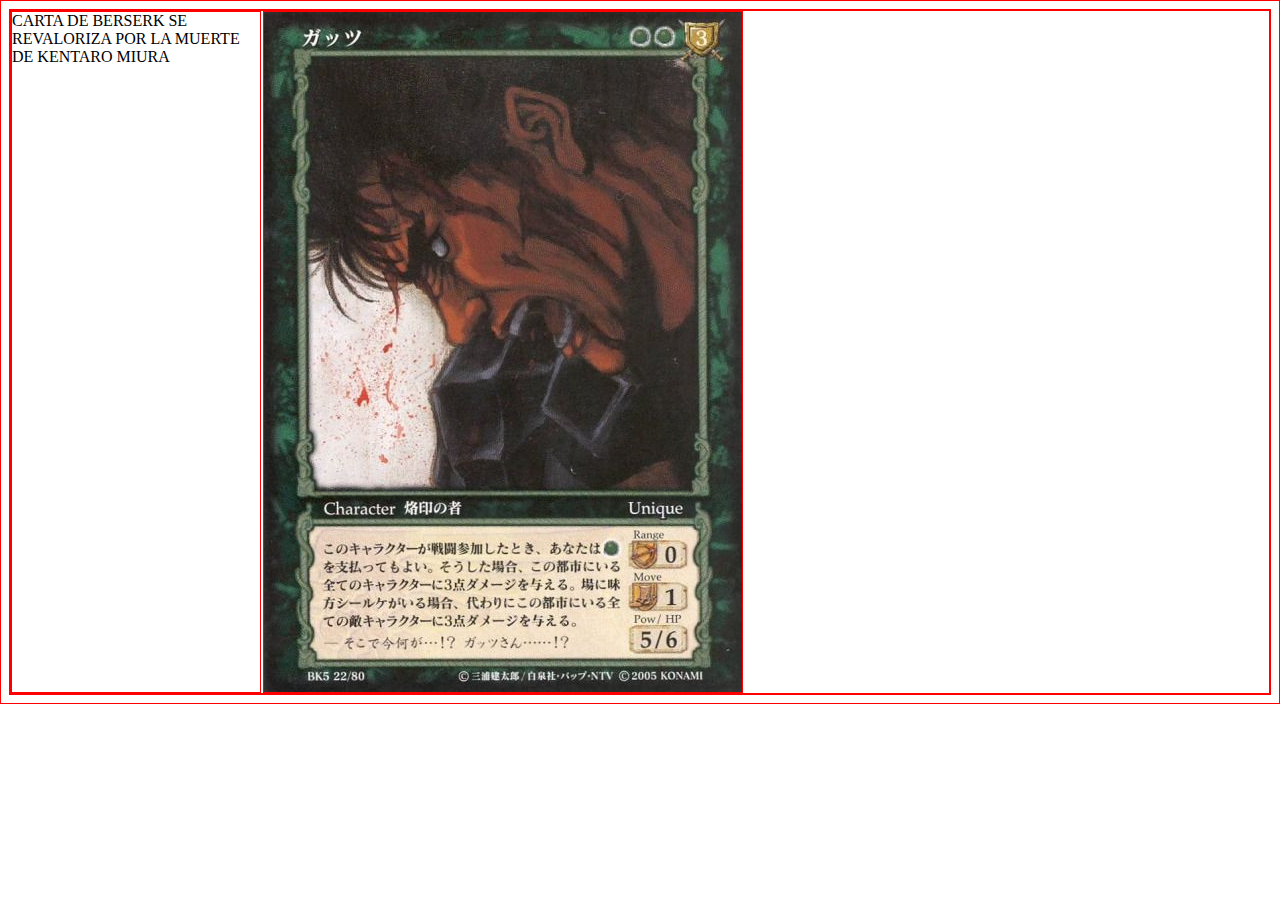
==== index.html @ 50482c92 "guts" ====
<!DOCTYPE html>
<html lang="en" dir="ltr">
  <head>
    <meta charset="utf-8">
    <title>PÁGINA WEB</title>
    <link rel="stylesheet" href="style.css">
  </head>
  <body>

    <div id="main">
      <div class="item">CARTA DE BERSERK SE REVALORIZA POR LA MUERTE DE KENTARO MIURA</div>
      <img src="berserk.jpg">

      </div>




  </body>
</html>
---- style.css ----
*{
  box-sizing: border-box;
  border: thin solid red;

}

#main {
  display: grid;
  grid-gap: 0.1em;
  grid-template-columns: repeat(auto-fill, minmax(250px, 1fr));
}

#img {
  max-width: 100%;
}
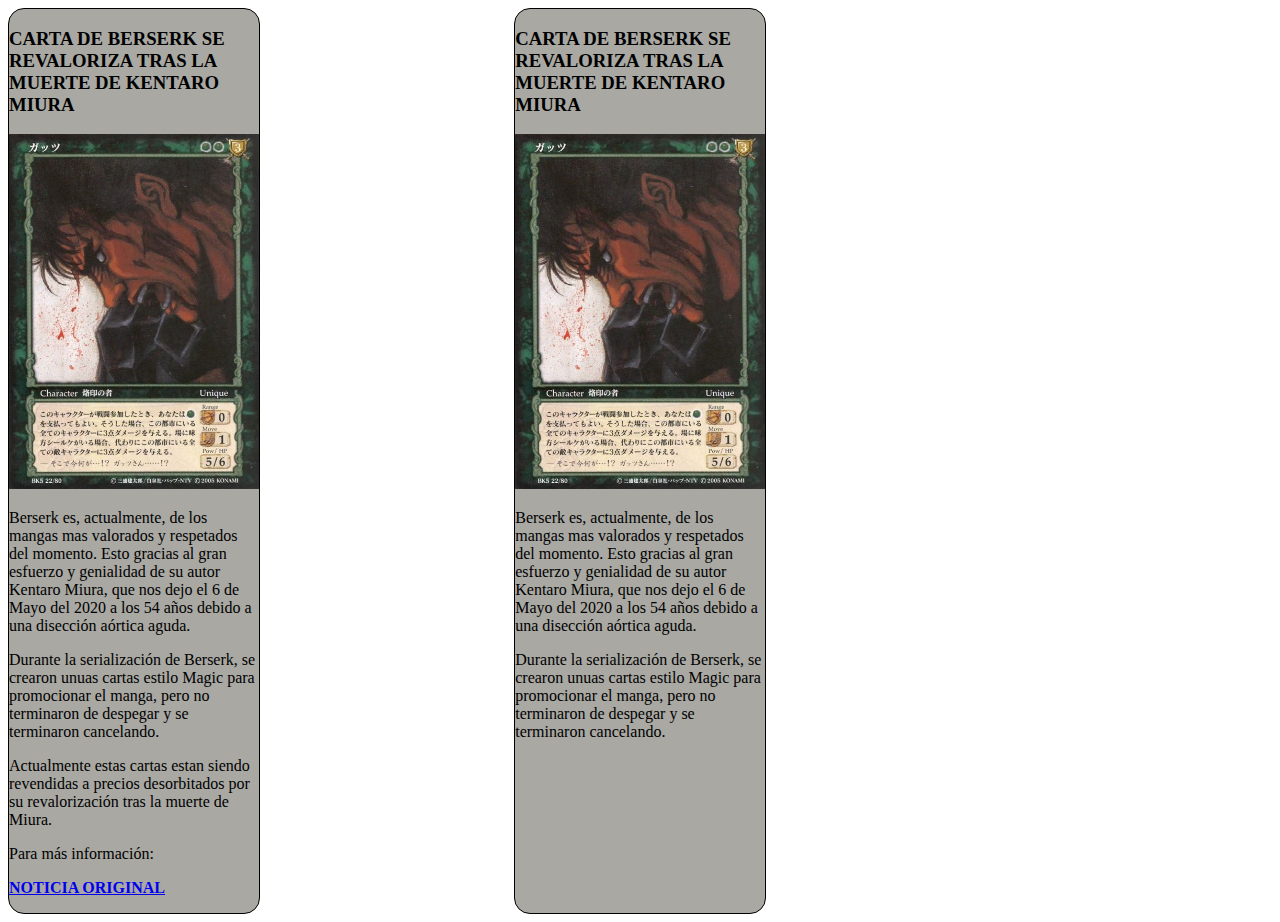
==== commit 486b8e49: "guts" ====
--- a/index.html
+++ b/index.html
@@ -8,11 +8,27 @@
   <body>
 
     <div id="main">
-      <div class="item">CARTA DE BERSERK SE REVALORIZA POR LA MUERTE DE KENTARO MIURA</div>
+      <div class="item">
+      <h3>CARTA DE BERSERK SE REVALORIZA TRAS LA MUERTE DE KENTARO MIURA</h3>
       <img src="berserk.jpg">
+      <p>Berserk es, actualmente, de los mangas mas valorados y respetados del momento. Esto gracias al gran esfuerzo y genialidad de su autor Kentaro Miura, que nos dejo el 6 de Mayo del 2020 a los 54 años debido a una disección aórtica aguda.</p>
+      <p>Durante la serialización de Berserk, se crearon unuas cartas estilo Magic para promocionar el manga, pero no terminaron de despegar y se terminaron cancelando. </p>
+      <p>Actualmente estas cartas estan siendo revendidas a precios desorbitados por su revalorización tras la muerte de Miura.</p>
+      <p>Para más información:</p>
+      <p><b><a href="https://www.youtube.com/watch?v=sntGta76v6Y" target="_blank">NOTICIA ORIGINAL</a></b></p>
 
       </div>
 
+<div class=""></div>
+
+      <div class="item">
+      <h3>CARTA DE BERSERK SE REVALORIZA TRAS LA MUERTE DE KENTARO MIURA</h3>
+      <img src="berserk.jpg">
+      <p>Berserk es, actualmente, de los mangas mas valorados y respetados del momento. Esto gracias al gran esfuerzo y genialidad de su autor Kentaro Miura, que nos dejo el 6 de Mayo del 2020 a los 54 años debido a una disección aórtica aguda.</p>
+      <p>Durante la serialización de Berserk, se crearon unuas cartas estilo Magic para promocionar el manga, pero no terminaron de despegar y se terminaron cancelando. </p>
+      </div>
+
+    </div>
 
 
 
--- a/style.css
+++ b/style.css
@@ -1,6 +1,6 @@
 *{
   box-sizing: border-box;
-  border: thin solid red;
+
 
 }
 
@@ -10,6 +10,17 @@
   grid-template-columns: repeat(auto-fill, minmax(250px, 1fr));
 }
 
-#img {
+.item img {
   max-width: 100%;
+
 }
+
+.item {
+  border: thin solid black;
+  border-radius: 1em;
+  background-color: #a9a8a3;
+
+}
+
+.item:hover {
+   box-shadow: 10px 10px 5px grey;}
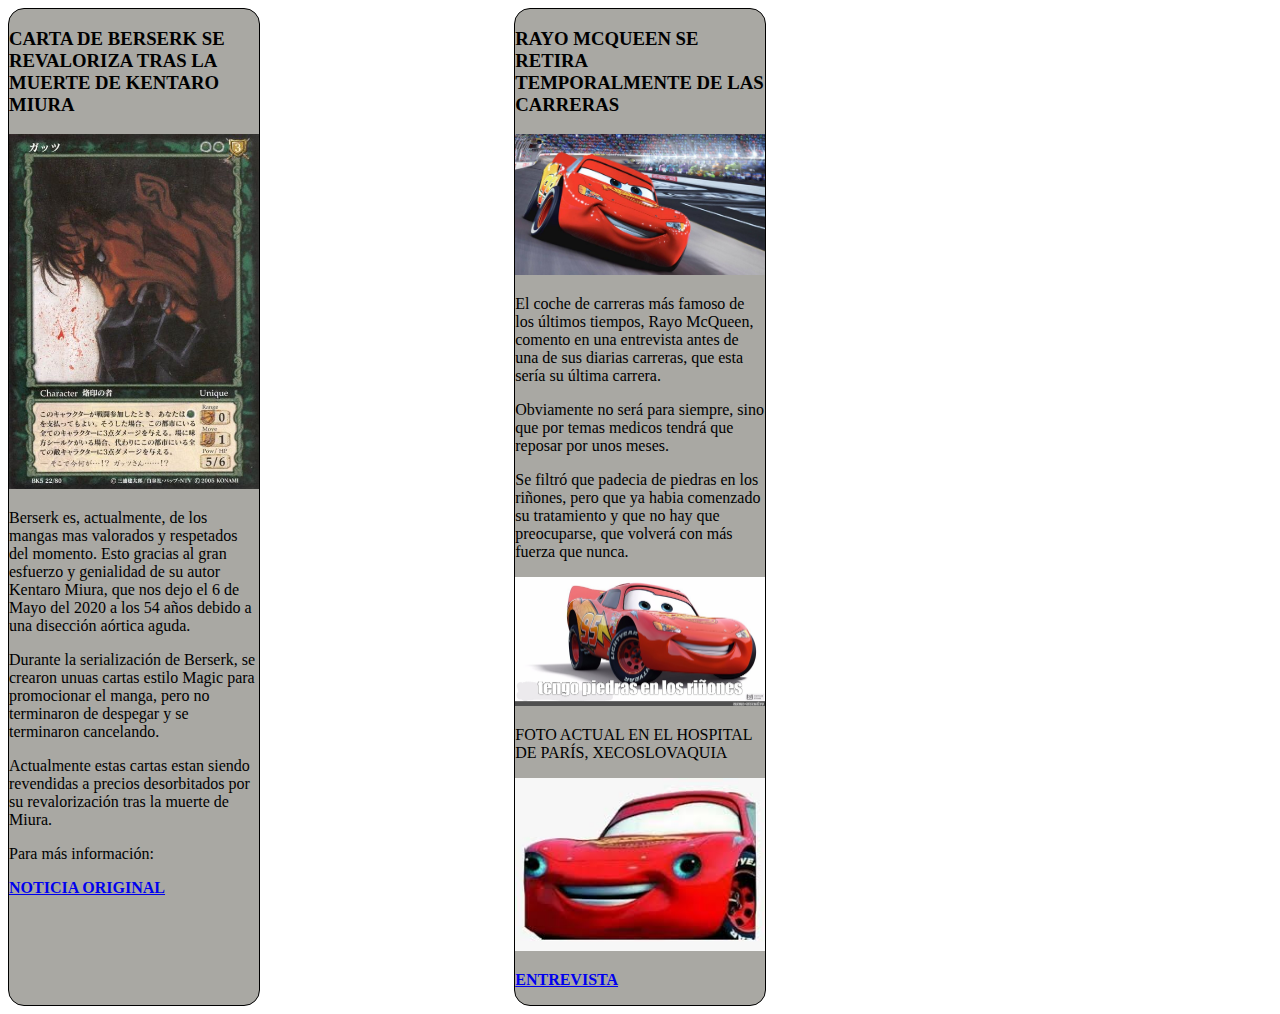
==== commit 1a3cb50b: "mcqueen" ====
--- a/index.html
+++ b/index.html
@@ -22,10 +22,16 @@
 <div class=""></div>
 
       <div class="item">
-      <h3>CARTA DE BERSERK SE REVALORIZA TRAS LA MUERTE DE KENTARO MIURA</h3>
-      <img src="berserk.jpg">
-      <p>Berserk es, actualmente, de los mangas mas valorados y respetados del momento. Esto gracias al gran esfuerzo y genialidad de su autor Kentaro Miura, que nos dejo el 6 de Mayo del 2020 a los 54 años debido a una disección aórtica aguda.</p>
-      <p>Durante la serialización de Berserk, se crearon unuas cartas estilo Magic para promocionar el manga, pero no terminaron de despegar y se terminaron cancelando. </p>
+      <h3>RAYO MCQUEEN SE RETIRA TEMPORALMENTE DE LAS CARRERAS</h3>
+      <img src="rayo.jpg">
+      <p>El coche de carreras más famoso de los últimos tiempos, Rayo McQueen, comento en una entrevista antes de una de sus diarias carreras, que esta sería su última carrera.</p>
+      <p>Obviamente no será para siempre, sino que por temas medicos tendrá que reposar por unos meses.</p>
+      <p>Se filtró que padecia de piedras en los riñones, pero que ya habia comenzado su tratamiento y que no hay que preocuparse, que volverá con más fuerza que nunca.</p>
+      <img src="piedras.jpg">
+      <p>FOTO ACTUAL EN EL HOSPITAL DE PARÍS, XECOSLOVAQUIA</p>
+      <img src="mcqueen.jpg">
+      <p><b><a href="https://www.youtube.com/watch?v=98GJvP8hjgs" target="_blank">ENTREVISTA</a></b></p>
+
       </div>
 
     </div>
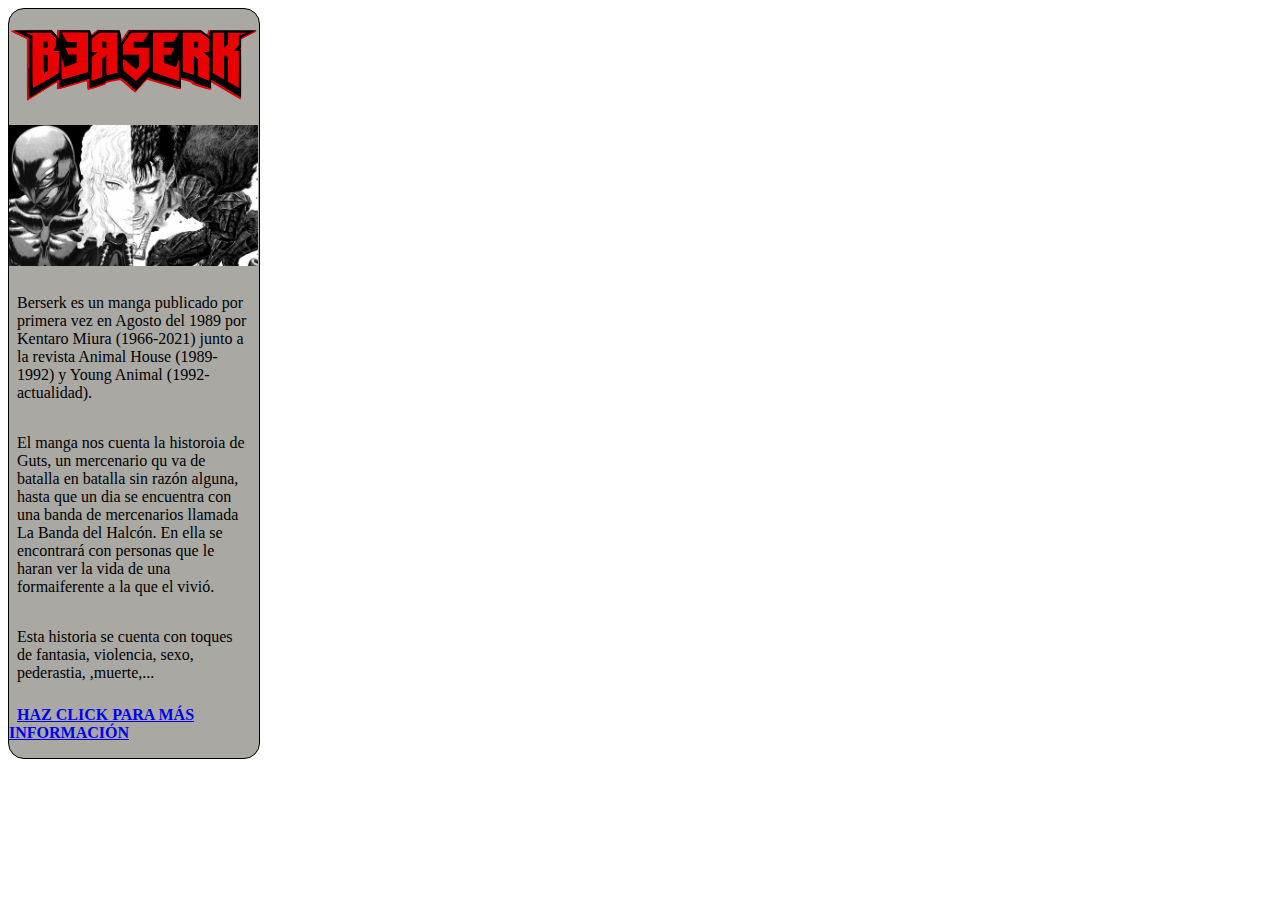
==== commit eab89313: "halcon" ====
--- a/index.html
+++ b/index.html
@@ -9,31 +9,14 @@
 
     <div id="main">
       <div class="item">
-      <h3>CARTA DE BERSERK SE REVALORIZA TRAS LA MUERTE DE KENTARO MIURA</h3>
-      <img src="berserk.jpg">
-      <p>Berserk es, actualmente, de los mangas mas valorados y respetados del momento. Esto gracias al gran esfuerzo y genialidad de su autor Kentaro Miura, que nos dejo el 6 de Mayo del 2020 a los 54 años debido a una disección aórtica aguda.</p>
-      <p>Durante la serialización de Berserk, se crearon unuas cartas estilo Magic para promocionar el manga, pero no terminaron de despegar y se terminaron cancelando. </p>
-      <p>Actualmente estas cartas estan siendo revendidas a precios desorbitados por su revalorización tras la muerte de Miura.</p>
-      <p>Para más información:</p>
-      <p><b><a href="https://www.youtube.com/watch?v=sntGta76v6Y" target="_blank">NOTICIA ORIGINAL</a></b></p>
+      <h3 class="Cabecera"> <img src="Berserk_Logo.svg.png"> </h3>
+      <img src="duo.jpg">
+      <p class="Texto">Berserk es un manga publicado por primera vez en Agosto del 1989 por Kentaro Miura (1966-2021) junto a la revista Animal House (1989-1992) y Young Animal (1992-actualidad). </p>
+      <p class="Texto">El manga nos cuenta la historoia de Guts, un mercenario qu va de batalla en batalla sin razón alguna, hasta que un dia se encuentra con una banda de mercenarios llamada La Banda del Halcón. En ella se encontrará con personas que le haran ver la vida de una formaiferente a la que el vivió.</p>
+      <p class="Texto">Esta historia se cuenta con toques de fantasia, violencia, sexo, pederastia, ,muerte,...</p>
+      <p><b><a class="Enlace" href="file:///home/smx2a-2021/documentosweb/M-W/W-E-B/index2.html" target="_blank">HAZ CLICK PARA MÁS INFORMACIÓN</a></b></p>
 
       </div>
-
-<div class=""></div>
-
-      <div class="item">
-      <h3>RAYO MCQUEEN SE RETIRA TEMPORALMENTE DE LAS CARRERAS</h3>
-      <img src="rayo.jpg">
-      <p>El coche de carreras más famoso de los últimos tiempos, Rayo McQueen, comento en una entrevista antes de una de sus diarias carreras, que esta sería su última carrera.</p>
-      <p>Obviamente no será para siempre, sino que por temas medicos tendrá que reposar por unos meses.</p>
-      <p>Se filtró que padecia de piedras en los riñones, pero que ya habia comenzado su tratamiento y que no hay que preocuparse, que volverá con más fuerza que nunca.</p>
-      <img src="piedras.jpg">
-      <p>FOTO ACTUAL EN EL HOSPITAL DE PARÍS, XECOSLOVAQUIA</p>
-      <img src="mcqueen.jpg">
-      <p><b><a href="https://www.youtube.com/watch?v=98GJvP8hjgs" target="_blank">ENTREVISTA</a></b></p>
-
-      </div>
-
     </div>
 
 
--- a/style.css
+++ b/style.css
@@ -9,6 +9,8 @@
   grid-gap: 0.1em;
   grid-template-columns: repeat(auto-fill, minmax(250px, 1fr));
 }
+
+
 
 .item img {
   max-width: 100%;
@@ -22,5 +24,13 @@
 
 }
 
+.Texto {
+  padding: 0.5em;
+}
+
+.Enlace {
+  padding: 0.5em;
+
+}
 .item:hover {
    box-shadow: 10px 10px 5px grey;}
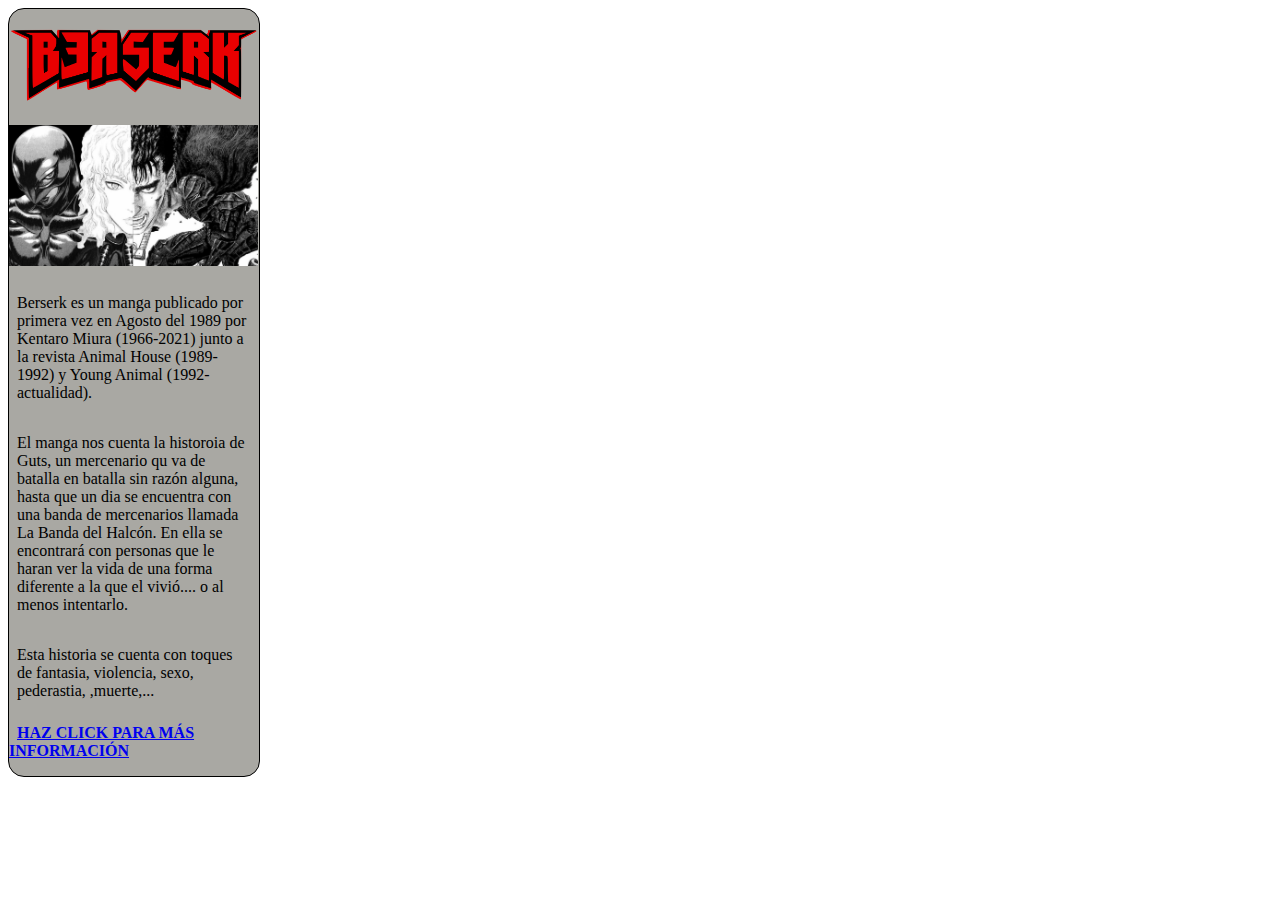
==== commit 306f01be: "retoques en berserk" ====
--- a/index.html
+++ b/index.html
@@ -12,11 +12,12 @@
       <h3 class="Cabecera"> <img src="Berserk_Logo.svg.png"> </h3>
       <img src="duo.jpg">
       <p class="Texto">Berserk es un manga publicado por primera vez en Agosto del 1989 por Kentaro Miura (1966-2021) junto a la revista Animal House (1989-1992) y Young Animal (1992-actualidad). </p>
-      <p class="Texto">El manga nos cuenta la historoia de Guts, un mercenario qu va de batalla en batalla sin razón alguna, hasta que un dia se encuentra con una banda de mercenarios llamada La Banda del Halcón. En ella se encontrará con personas que le haran ver la vida de una formaiferente a la que el vivió.</p>
+      <p class="Texto">El manga nos cuenta la historoia de Guts, un mercenario qu va de batalla en batalla sin razón alguna, hasta que un dia se encuentra con una banda de mercenarios llamada La Banda del Halcón. En ella se encontrará con personas que le haran ver la vida de una forma diferente a la que el vivió.... o al menos intentarlo.</p>
       <p class="Texto">Esta historia se cuenta con toques de fantasia, violencia, sexo, pederastia, ,muerte,...</p>
-      <p><b><a class="Enlace" href="file:///home/smx2a-2021/documentosweb/M-W/W-E-B/index2.html" target="_blank">HAZ CLICK PARA MÁS INFORMACIÓN</a></b></p>
+      <p><b><a class="Enlace" href="file:///home/jmanzanera/projecto/W-E-B/index2.html" target="_blank">HAZ CLICK PARA MÁS INFORMACIÓN</a></b></p>
 
       </div>
+
     </div>
 
 
--- a/style.css
+++ b/style.css
@@ -11,6 +11,9 @@
 }
 
 
+.Cabecera {
+  text-align: center;
+}
 
 .item img {
   max-width: 100%;
